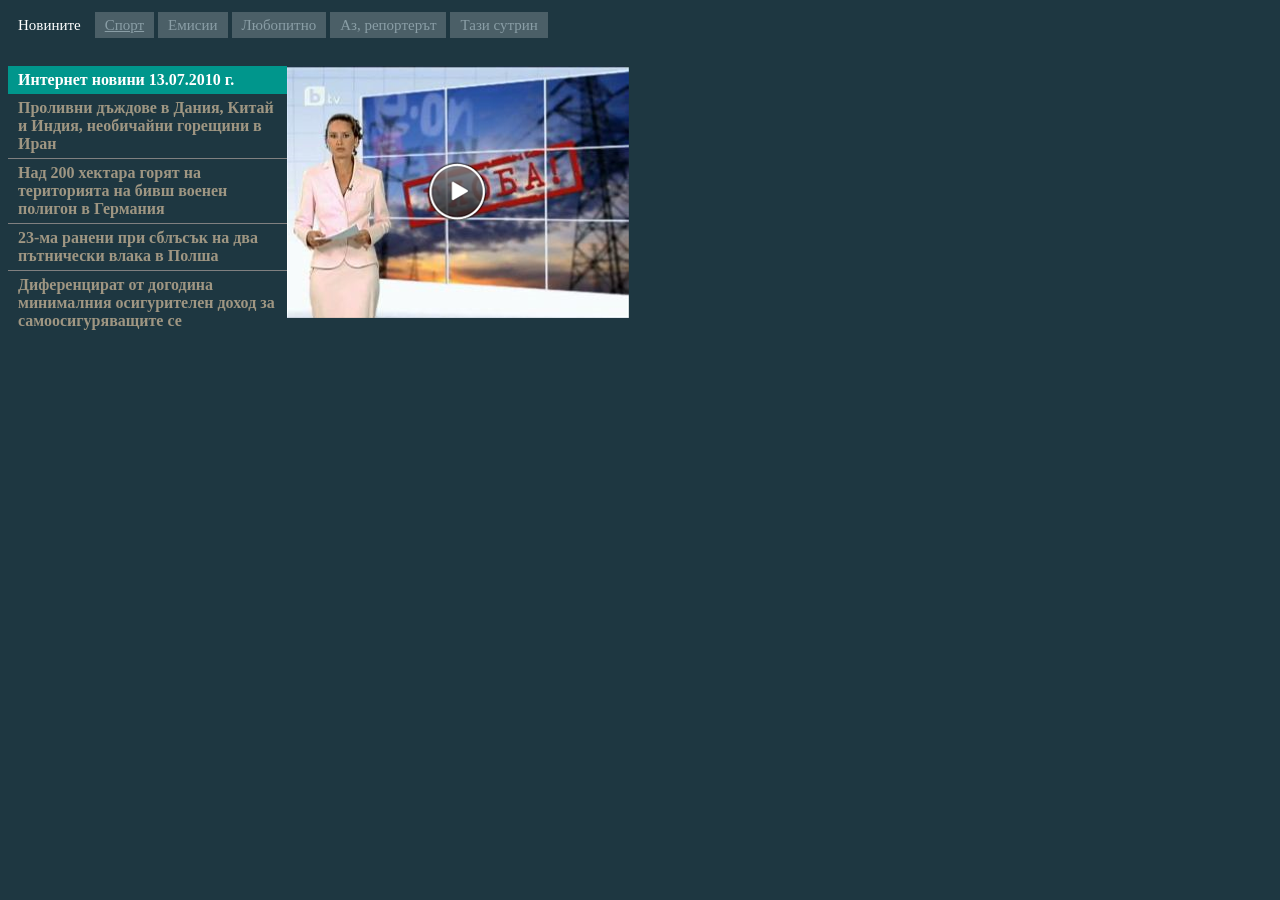
==== css3/problem6/index.html @ b0df96fe "problem 6 solved" ====
<!DOCTYPE html>
<html>
<head lang="en">
    <meta charset="UTF-8">
    <title> News site</title>
    <link rel="stylesheet" type="text/css" href="style.css" />
</head>
<body>
    <header>
        <nav>
            <ul>
                <li><a href="">Новините</a></li>
                <li><a href="">Спорт</a></li>
                <li><a href="">Емисии</a></li>
                <li><a href="">Любопитно</a></li>
                <li><a href="">Аз, репортерът</a></li>
                <li><a href="">Тази сутрин</a></li>
            </ul>
        </nav>
    </header>
        <section>
            <nav>
                <ul>
                    <li>Интернет новини 13.07.2010 г.</li>
                    <li>Проливни дъждове в Дания, Китай и Индия, необичайни горещини в Иран</li>
                    <li>Над 200 хектара горят на територията на бивш военен полигон в Германия</li>
                    <li>23-ма ранени при сблъсък на два пътнически влака в Полша</li>
                    <li>Диференцират от догодина минималния осигурителен доход за самоосигуряващите се</li>
                </ul>
            </nav>
        </section>
        <section>
            <img src="Screenshot_2.png" />
        </section>
</body>
</html>
---- css3/problem6/style.css ----
body{
    background-color: #1E3741;
}
/* Header Nav positions edit */
header nav ul{
    list-style: none;
    padding: 0px;
}
    header nav ul li{
        display: inline;
    }


/* Header Nav design */
header nav ul li{
    font-size: 15px;
    background-color: #4B5F67;
    padding: 5px 10px;
    margin: 0px;
}

header nav ul li:first-child{
    background-color: #1E3741;
}
header nav ul li:first-child a {
    color: white;
}

header nav ul li a{
text-decoration: none;
    color: #8A9EA6;
}
header nav ul li a:hover{
text-decoration: underline;
}
header nav ul li:nth-child(2) a{
    text-decoration: underline;
}
/* Section and Nav positions edit */
section nav ul{
    list-style: none;
    padding: 0px;
}
section nav ul li{
    padding: 5px 10px ;
}
section {
    float: left;
}
section nav{
    width: 279px;
}

/* Section and Nav design */

section nav ul li:first-child{
    background-color: #00968C;
    color: white;
    border-bottom: none;
}
section nav ul li{
    font-weight: bold;
    color: #9F9682;
}
section nav ul li{
    border-bottom: 1px solid grey;
}
section nav ul li:last-child{
    border-bottom: none;
}

section img{
    padding: 16px 0px 0px 0px;
}


/* ������ ����� �� ��������� �� ���� �� ���������� ��� ������
��, ���� �� ������� ������� ������� � �� ������ �� �� ������� ����
���������� � �� �� ������� ���� ���������� �� 30 ���. */
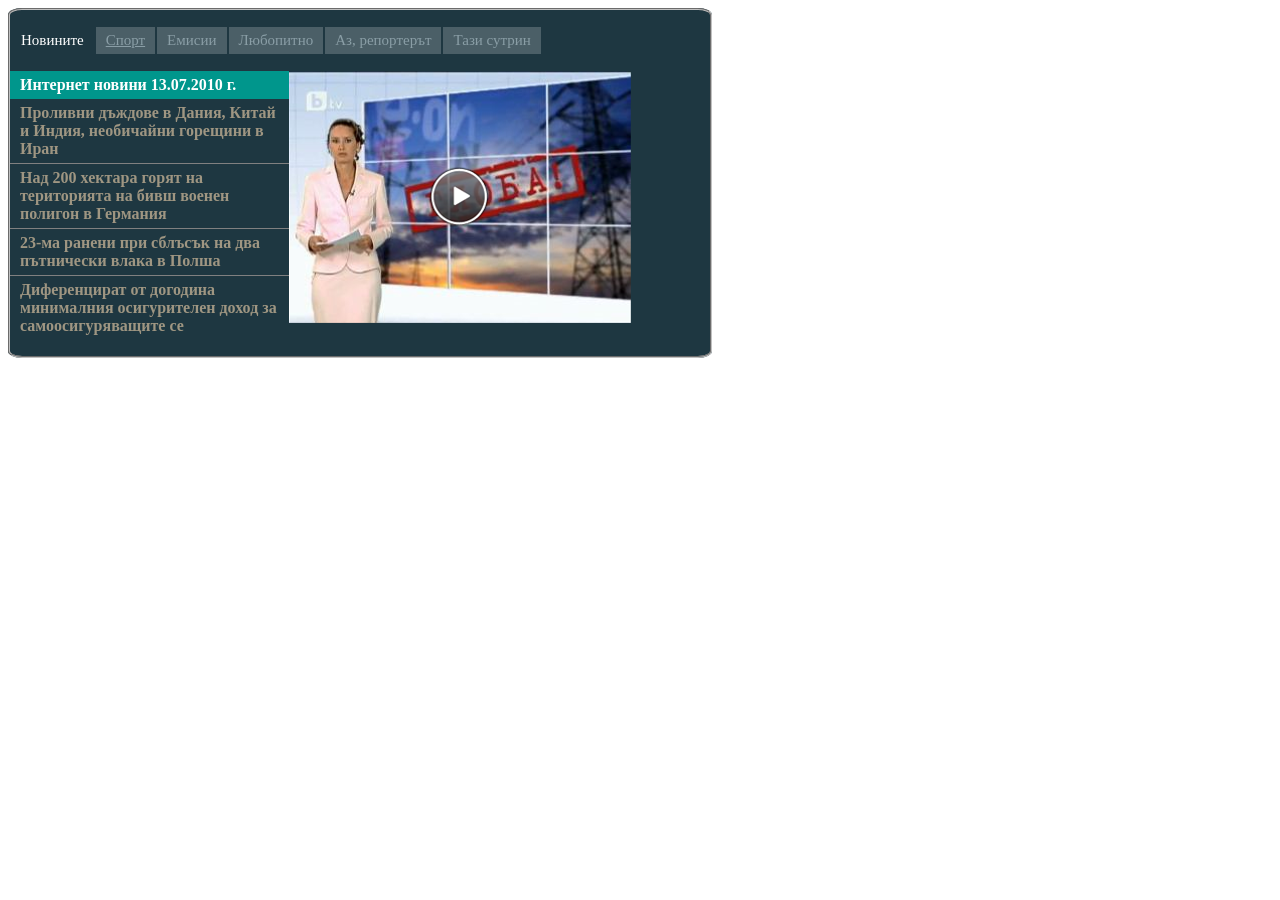
==== commit dd35dd23: "problem 6 solved but the other 3 need to be reconstruced" ====
--- a/css3/problem6/index.html
+++ b/css3/problem6/index.html
@@ -6,6 +6,7 @@
     <link rel="stylesheet" type="text/css" href="style.css" />
 </head>
 <body>
+<fieldset>
     <header>
         <nav>
             <ul>
@@ -18,19 +19,21 @@
             </ul>
         </nav>
     </header>
-        <section>
-            <nav>
-                <ul>
-                    <li>Интернет новини 13.07.2010 г.</li>
-                    <li>Проливни дъждове в Дания, Китай и Индия, необичайни горещини в Иран</li>
-                    <li>Над 200 хектара горят на територията на бивш военен полигон в Германия</li>
-                    <li>23-ма ранени при сблъсък на два пътнически влака в Полша</li>
-                    <li>Диференцират от догодина минималния осигурителен доход за самоосигуряващите се</li>
-                </ul>
-            </nav>
-        </section>
-        <section>
-            <img src="Screenshot_2.png" />
-        </section>
+    <section>
+        <nav>
+            <ul>
+                <li>Интернет новини 13.07.2010 г.</li>
+                <li>Проливни дъждове в Дания, Китай и Индия, необичайни горещини в Иран</li>
+                <li>Над 200 хектара горят на територията на бивш военен полигон в Германия</li>
+                <li>23-ма ранени при сблъсък на два пътнически влака в Полша</li>
+                <li>Диференцират от догодина минималния осигурителен доход за самоосигуряващите се</li>
+            </ul>
+        </nav>
+    </section>
+    <section>
+        <img src="Screenshot_2.png" />
+    </section>
+</fieldset>
+
 </body>
 </html>
--- a/css3/problem6/style.css
+++ b/css3/problem6/style.css
@@ -1,5 +1,9 @@
-body{
+fieldset{
     background-color: #1E3741;
+    border-radius: 2%;
+    padding: 0;
+    margin: 0;
+    width: 700px;
 }
 /* Header Nav positions edit */
 header nav ul{
@@ -7,7 +11,9 @@
     padding: 0px;
 }
     header nav ul li{
+        float: left ;
         display: inline;
+        border-right: #1E3741;
     }
 
 
@@ -16,7 +22,7 @@
     font-size: 15px;
     background-color: #4B5F67;
     padding: 5px 10px;
-    margin: 0px;
+    margin: 1px;
 }
 
 header nav ul li:first-child{
@@ -73,7 +79,6 @@
     padding: 16px 0px 0px 0px;
 }
 
-
 /* ������ ����� �� ��������� �� ���� �� ���������� ��� ������
 ��, ���� �� ������� ������� ������� � �� ������ �� �� ������� ����
 ���������� � �� �� ������� ���� ���������� �� 30 ���. */
